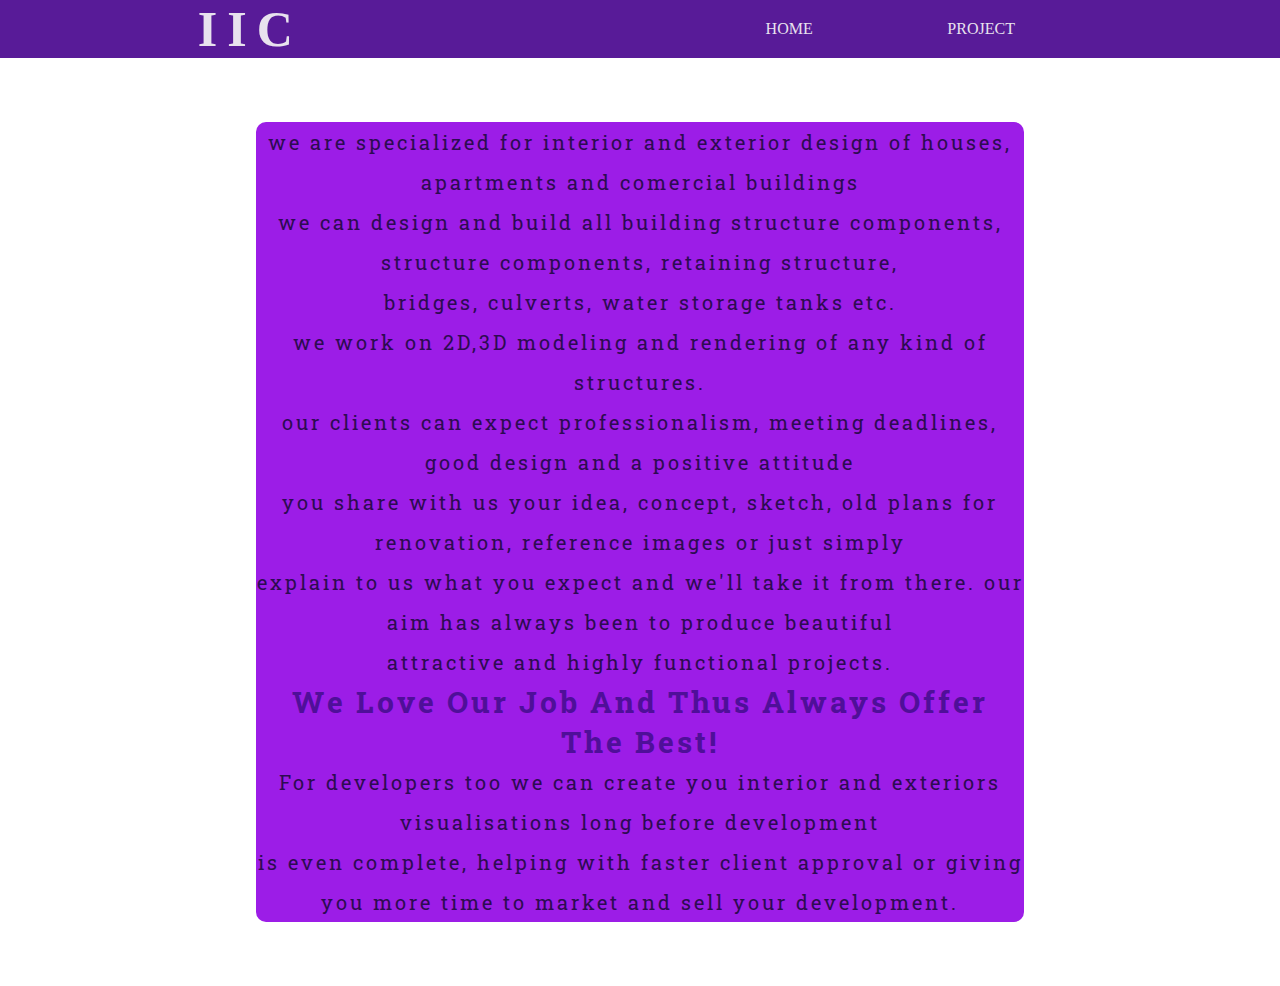
==== about.html @ 9cd111be "added ABOUT US SECTION" ====
<!DOCTYPE html>
<html lang="en">
<head>
    <meta charset="UTF-8">
    <meta http-equiv="X-UA-Compatible" content="IE=edge">
    <meta name="viewport" content="width=device-width, initial-scale=1.0">
    <link rel="preconnect" href="https://fonts.googleapis.com">
<link rel="preconnect" href="https://fonts.gstatic.com" crossorigin>
<link href="https://fonts.googleapis.com/css2?family=Roboto+Slab:wght@300&display=swap" rel="stylesheet">
    <link rel="stylesheet" href="about.css">
    <title>About US</title>
</head>
<body>
    <nav>
        <div class="logo">
            <h4>iic</h4>
        </div>

    <div class="nav-links">
        <ul>
            <li><a href="index.html">HOME</a></li>
            <li><a href="#">PROJECT</a></li>
        </ul>
    </div>
    </nav>
    <div class="body__container">
        <p>we are specialized for interior and exterior design of houses, apartments and comercial buildings <br>
        we can design and build all building structure components, structure components, retaining structure, <br>
    bridges, culverts, water storage tanks etc. <br>
            we work on 2D,3D modeling and rendering of any kind of structures. 
        </p>

        <p>
            our clients can expect professionalism, meeting deadlines, good design and a positive attitude <br>
            you share with us your idea, concept, sketch, old plans for renovation, reference images or just simply <br>
            explain to us what you expect and we'll take it from there. our aim has always been to produce beautiful <br> 
            attractive and highly functional projects.
        </p>

        <h2>We Love Our Job And Thus Always Offer The Best! </h2>


    <P>
        For developers too we can create you interior and exteriors visualisations long before development  <br>
        is even complete, helping with faster client approval or giving you more time to market and sell your development.
    </P>



    </div>
</body>
</html>
---- about.css ----
* {
    box-sizing: border-box;
    margin: 0px;
    padding: 0px;
    /* background-color: #8d21cc; */
}

nav {
    display: flex;
    justify-content: space-around;
    align-items:center;
    background-color: #581b98;
}

.logo{
    /* display: flex; */
    font-size: 50px;
    text-transform: uppercase;
    color: #e8e2ee;
    letter-spacing: 10px;
    /* padding-left: 100px; */
    cursor: pointer;
    font-family: 'Libre Baskerville', serif;
    justify-content: space-around;
    background-color:#581b98;

}


.nav-links{
    display:inline-flexbox;
    justify-content: space-around;
    width: 30%;
    

}

.nav-links ul {
    display: flex;
    justify-content: space-around;
}

.nav-links ul li {
    list-style: none;
}

.nav-links a{
    display: flex;
    color: #e8e2ee;
    text-decoration: none;

}

.body__container {
    margin: 20%;
    margin-top: 5%;
    margin-bottom: 5%;
    background-color: #9c1de7;
    border-radius: 10px;
    position: relative;
    line-height: 40px;
    letter-spacing: 3px;
    color:#2d0b52 ;
    font-size: 20px;
    font-family: 'Roboto Slab', serif;
    text-align: center;
}

h2{
    color: #4f0f99;
}
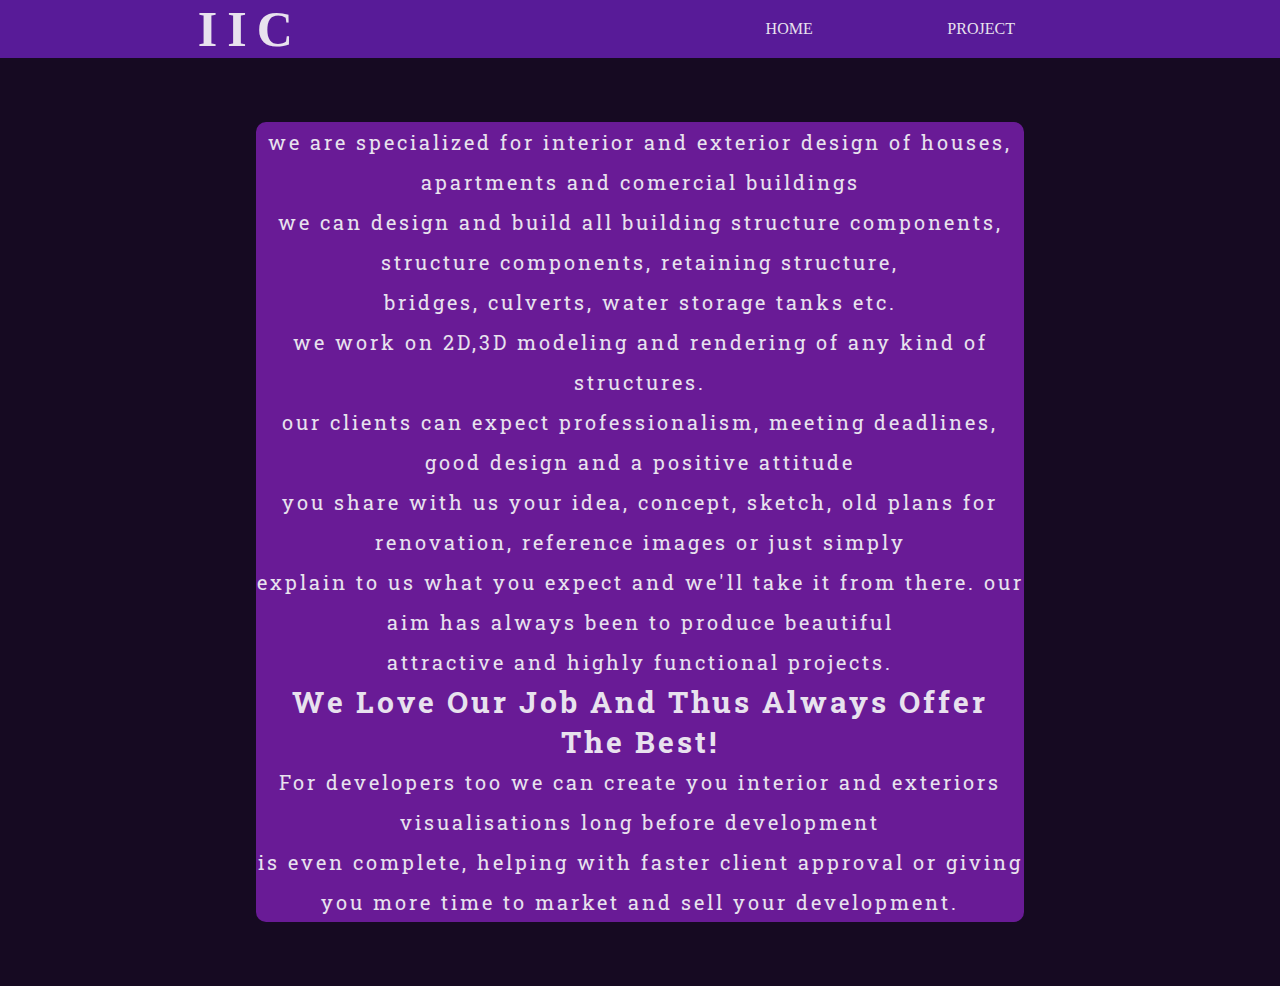
==== commit 2a3d5d70: "about-page navbar made responsive" ====
--- a/about.html
+++ b/about.html
@@ -8,6 +8,7 @@
 <link rel="preconnect" href="https://fonts.gstatic.com" crossorigin>
 <link href="https://fonts.googleapis.com/css2?family=Roboto+Slab:wght@300&display=swap" rel="stylesheet">
     <link rel="stylesheet" href="about.css">
+    <script src="web.js" defer></script>
     <title>About US</title>
 </head>
 <body>
@@ -15,7 +16,11 @@
         <div class="logo">
             <h4>iic</h4>
         </div>
-
+        <a href="#" class="toggle-button">
+            <span class="bar"></span>
+            <span class="bar"></span>
+            <span class="bar"></span>
+        </a>
     <div class="nav-links">
         <ul>
             <li><a href="index.html">HOME</a></li>
--- a/about.css
+++ b/about.css
@@ -3,6 +3,10 @@
     margin: 0px;
     padding: 0px;
     /* background-color: #8d21cc; */
+}
+
+body {
+    background-color:#160a22;
 }
 
 nav {
@@ -25,6 +29,55 @@
     background-color:#581b98;
 
 }
+.toggle-button {
+    position: absolute;
+    top: .75rem;
+    right: 1rem;
+    display: none;
+    flex-direction: column;
+    justify-content: space-around;
+    width: 31px;
+    height: 21px;
+}
+
+.toggle-button .bar {
+   height: 3px;
+   width: 100%;
+   background-color: #e8e2ee; 
+   border-radius: 10px;
+}
+
+
+@media (max-width: 500px) {
+    .toggle-button{
+        display: flex;
+        
+    }
+    .nav-links {
+        display: none;
+        width: 100%;
+    
+    }
+    nav {
+        flex-direction: column;
+        align-items: flex-start;
+    }
+    .nav-links ul{
+        flex-direction: column;
+        width: 100%;
+    }
+    .nav-links li{
+        text-align: center;
+    }
+    
+    .nav-links li a {
+        padding: .5rem 1rem;
+    }
+    .nav-links.active{
+        display:flex;
+    }
+    }
+    
 
 
 .nav-links{
@@ -55,7 +108,7 @@
     margin: 20%;
     margin-top: 5%;
     margin-bottom: 5%;
-    background-color: #9c1de7;
+    background-color: #691b96;
     border-radius: 10px;
     position: relative;
     line-height: 40px;
@@ -66,6 +119,10 @@
     text-align: center;
 }
 
-h2{
-    color: #4f0f99;
+h2 {
+    color: #e8e2ee;
 }
+
+.body__container p {
+    color: #e8e2ee;
+}
